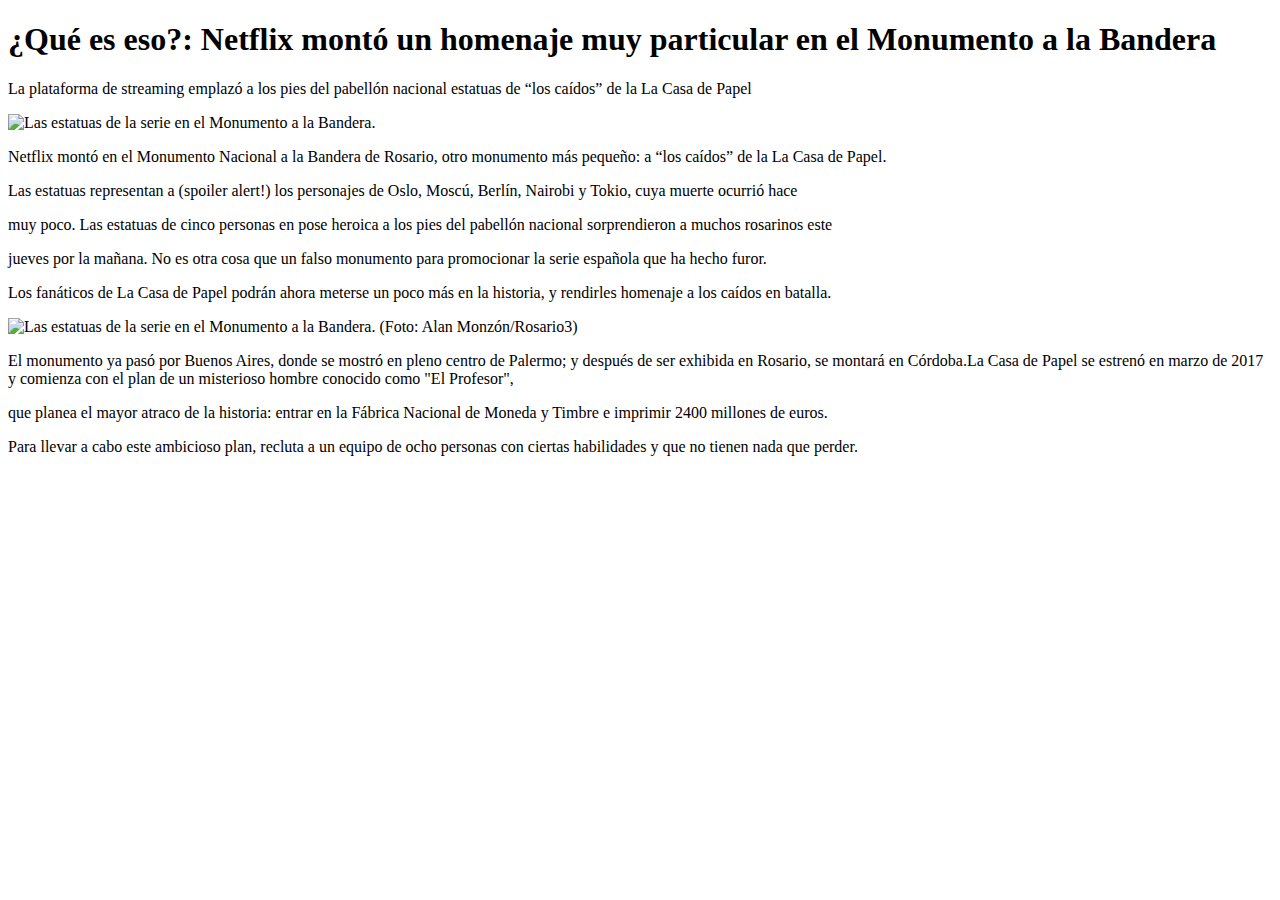
==== index.html @ da40863f "cambio nombre manuel-freijomil a index" ====
<!DOCTYPE html>
<html lang="en">
<head>
    <meta charset="UTF-8">
    <meta http-equiv="X-UA-Compatible" content="IE=edge">
    <meta name="viewport" content="width=device-width, initial-scale=1.0">
    <title>¿Qué es eso?: Netflix montó un homenaje muy particular en el Monumento a la Bandera</title>
</head>
<body>
    <h1>¿Qué es eso?: Netflix montó un homenaje muy particular en el Monumento a la Bandera</h1>
    <p>La plataforma de streaming emplazó a los pies del pabellón nacional estatuas de “los caídos” de la La Casa de Papel</p>
    <img src="https://www.rosario3.com/__export/1631798355107/sites/rosario3/img/2021/09/16/16092021-img_8152.jpg_1756841869.jpg" alt="Las estatuas de la serie en el Monumento a la Bandera." width="1000" height="800">
    <p>Netflix montó en el Monumento Nacional a la Bandera de Rosario, otro monumento más pequeño: a “los caídos” de la La Casa de Papel. 
    <p> Las estatuas representan a (spoiler alert!) los personajes de Oslo, Moscú, Berlín, Nairobi y Tokio, cuya muerte ocurrió hace </p>
    <p> muy poco. Las estatuas de cinco personas en pose heroica a los pies del pabellón nacional sorprendieron a muchos rosarinos este </p> 
    <p> jueves por la mañana. No es otra cosa que un falso monumento para promocionar la serie española que ha hecho furor. </p>
    <p> Los fanáticos de La Casa de Papel podrán ahora meterse un poco más en la historia, y rendirles homenaje a los caídos en batalla. </p>

    <img src="https://www.rosario3.com/export/sites/rosario3/img/2021/09/16/16092021-img_8108.jpg_344325628.jpg" alt="Las estatuas de la serie en el Monumento a la Bandera. (Foto: Alan Monzón/Rosario3)" width="1000" height="800">

    <p>El monumento ya pasó por Buenos Aires, donde se mostró en pleno centro de Palermo; y después de ser exhibida en Rosario, se montará en Córdoba.La Casa de Papel se estrenó en marzo de 2017 y comienza con el plan de un misterioso hombre conocido como "El Profesor", </p>
    <p> que planea el mayor atraco de la historia: entrar en la Fábrica Nacional de Moneda y Timbre e imprimir 2400 millones de euros.</p>
    <p> Para llevar a cabo este ambicioso plan, recluta a un equipo de ocho personas con ciertas habilidades y que no tienen nada que perder.</p>

</body>
</html>
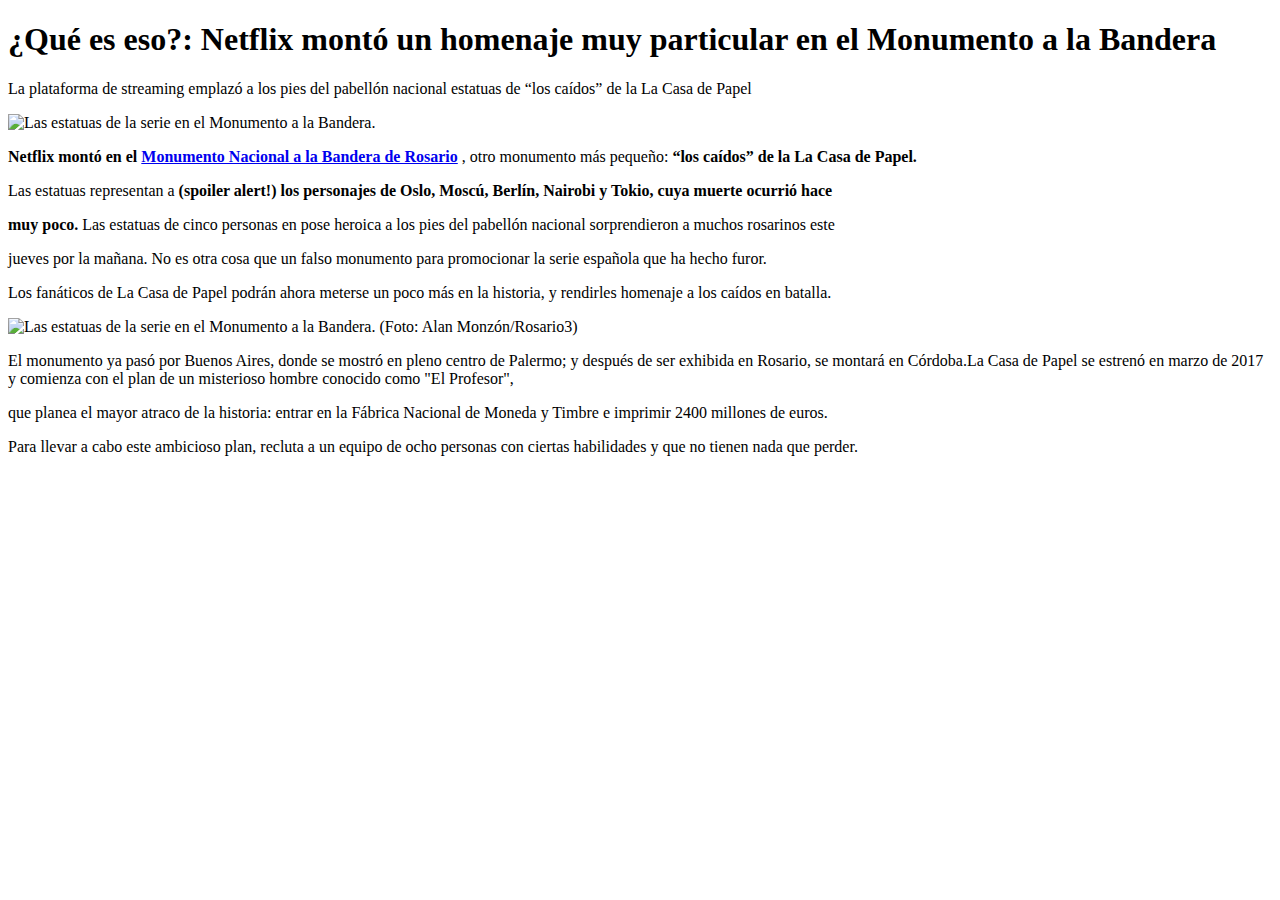
==== commit d0a87ccf: "practicando con video de html en archivo manuel freijomil" ====
--- a/index.html
+++ b/index.html
@@ -10,9 +10,10 @@
     <h1>¿Qué es eso?: Netflix montó un homenaje muy particular en el Monumento a la Bandera</h1>
     <p>La plataforma de streaming emplazó a los pies del pabellón nacional estatuas de “los caídos” de la La Casa de Papel</p>
     <img src="https://www.rosario3.com/__export/1631798355107/sites/rosario3/img/2021/09/16/16092021-img_8152.jpg_1756841869.jpg" alt="Las estatuas de la serie en el Monumento a la Bandera." width="1000" height="800">
-    <p>Netflix montó en el Monumento Nacional a la Bandera de Rosario, otro monumento más pequeño: a “los caídos” de la La Casa de Papel. 
-    <p> Las estatuas representan a (spoiler alert!) los personajes de Oslo, Moscú, Berlín, Nairobi y Tokio, cuya muerte ocurrió hace </p>
-    <p> muy poco. Las estatuas de cinco personas en pose heroica a los pies del pabellón nacional sorprendieron a muchos rosarinos este </p> 
+    <p><strong> Netflix montó en el <a href="https://www.google.com/maps/dir//monumento+nacional+a+la+bandera/data=!4m6!4m5!1m1!4e2!1m2!1m1!1s0x95b7ab1dc9b6d36f:0x97b9e9584d94d851?sa=X&ved=2ahUKEwiatLez_oXzAhUSqJUCHdRgAOEQ9Rd6BAh6EAQ" target="_blank">Monumento Nacional a la Bandera de Rosario</a>
+    </strong>, otro monumento más pequeño: <strong> “los caídos” de la La Casa de Papel.</strong> 
+    <p> Las estatuas representan a <strong> (spoiler alert!) los personajes de Oslo, Moscú, Berlín, Nairobi y Tokio, cuya muerte ocurrió hace </p>
+    <p> muy poco.</strong> Las estatuas de cinco personas en pose heroica a los pies del pabellón nacional sorprendieron a muchos rosarinos este </p> 
     <p> jueves por la mañana. No es otra cosa que un falso monumento para promocionar la serie española que ha hecho furor. </p>
     <p> Los fanáticos de La Casa de Papel podrán ahora meterse un poco más en la historia, y rendirles homenaje a los caídos en batalla. </p>
 
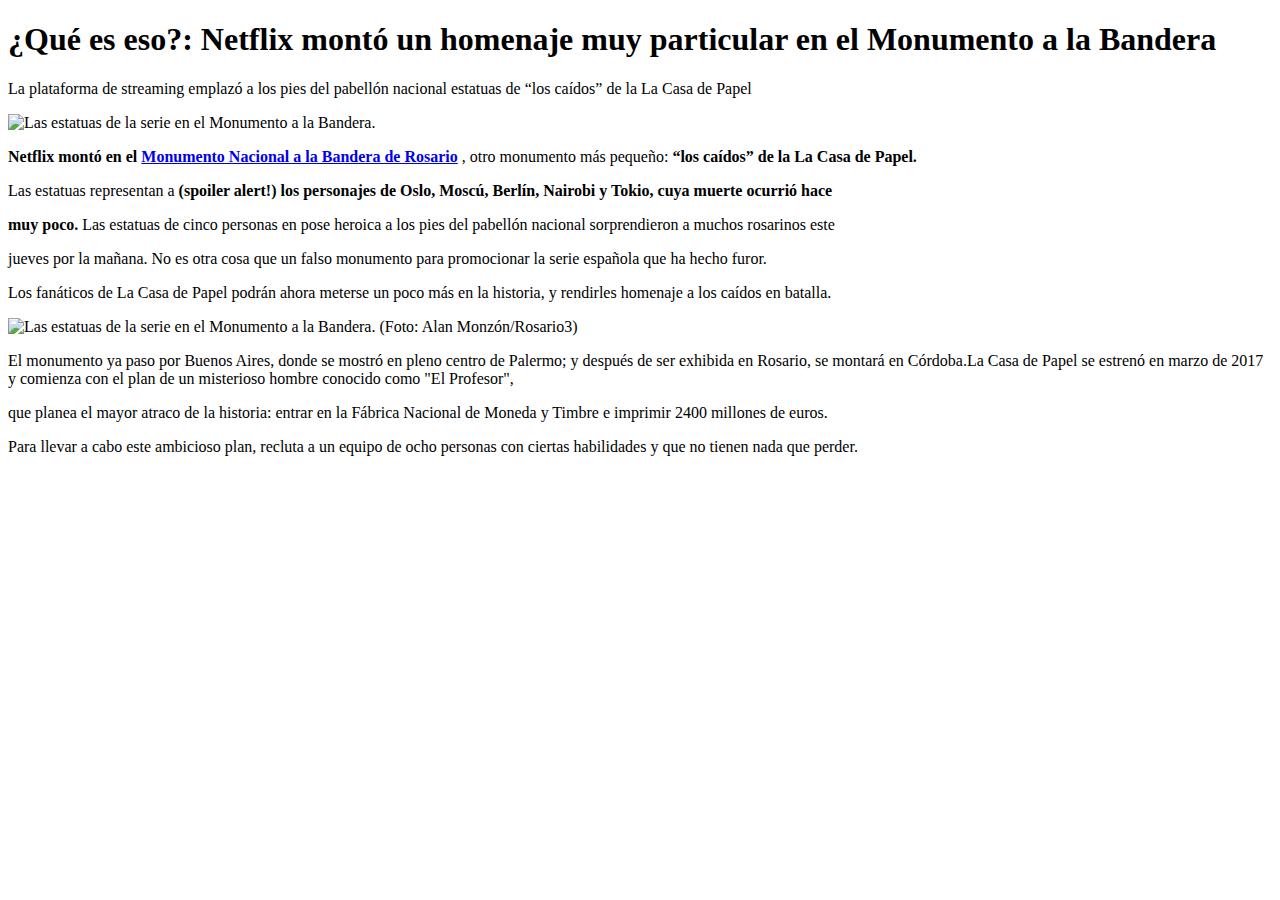
==== commit 92b75131: "avance" ====
--- a/index.html
+++ b/index.html
@@ -19,7 +19,7 @@
 
     <img src="https://www.rosario3.com/export/sites/rosario3/img/2021/09/16/16092021-img_8108.jpg_344325628.jpg" alt="Las estatuas de la serie en el Monumento a la Bandera. (Foto: Alan Monzón/Rosario3)" width="1000" height="800">
 
-    <p>El monumento ya pasó por Buenos Aires, donde se mostró en pleno centro de Palermo; y después de ser exhibida en Rosario, se montará en Córdoba.La Casa de Papel se estrenó en marzo de 2017 y comienza con el plan de un misterioso hombre conocido como "El Profesor", </p>
+    <p>El monumento ya paso por Buenos Aires, donde se mostró en pleno centro de Palermo; y después de ser exhibida en Rosario, se montará en Córdoba.La Casa de Papel se estrenó en marzo de 2017 y comienza con el plan de un misterioso hombre conocido como "El Profesor", </p>
     <p> que planea el mayor atraco de la historia: entrar en la Fábrica Nacional de Moneda y Timbre e imprimir 2400 millones de euros.</p>
     <p> Para llevar a cabo este ambicioso plan, recluta a un equipo de ocho personas con ciertas habilidades y que no tienen nada que perder.</p>
 
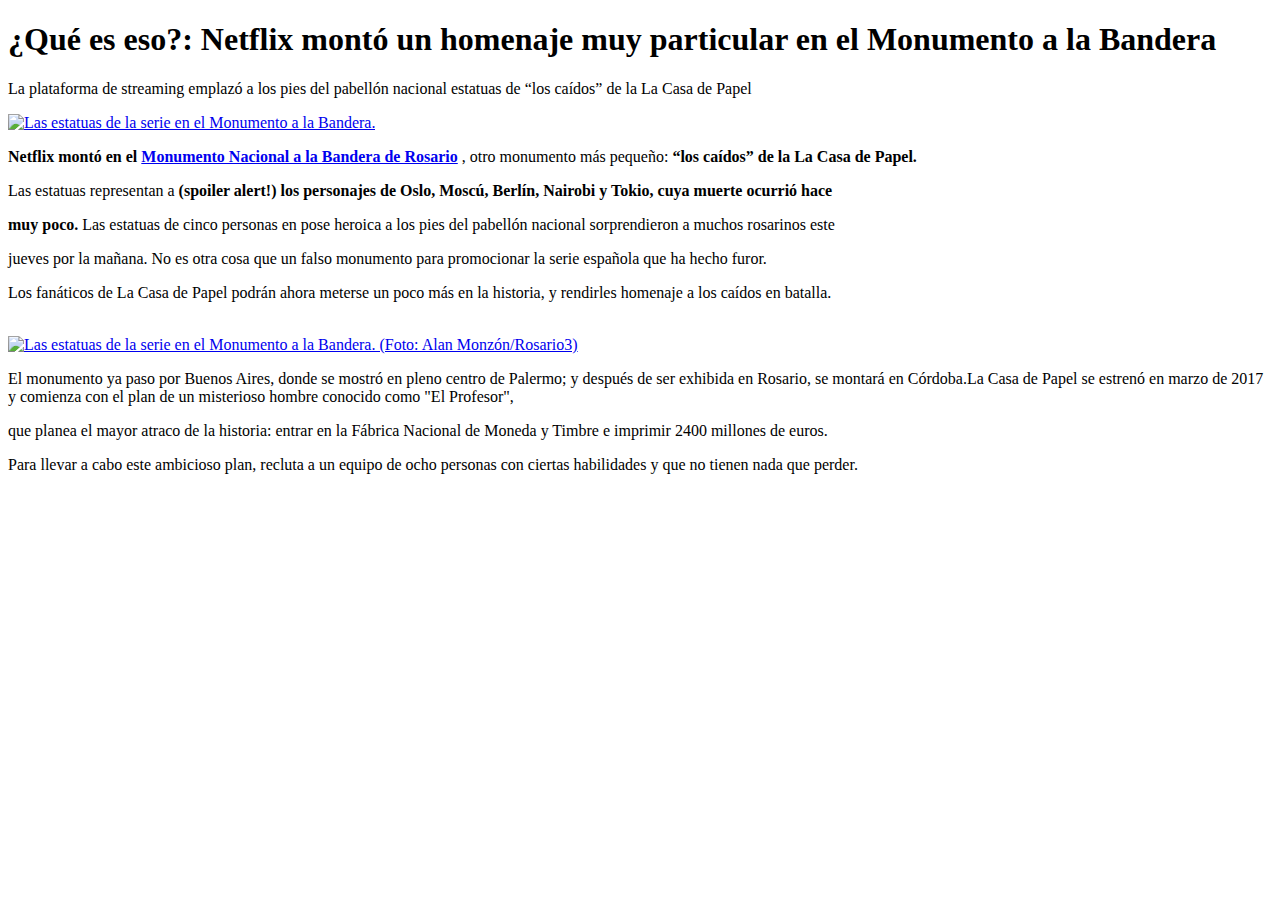
==== commit 78d3d657: "agrege href y br para separar" ====
--- a/index.html
+++ b/index.html
@@ -9,16 +9,22 @@
 <body>
     <h1>¿Qué es eso?: Netflix montó un homenaje muy particular en el Monumento a la Bandera</h1>
     <p>La plataforma de streaming emplazó a los pies del pabellón nacional estatuas de “los caídos” de la La Casa de Papel</p>
-    <img src="https://www.rosario3.com/__export/1631798355107/sites/rosario3/img/2021/09/16/16092021-img_8152.jpg_1756841869.jpg" alt="Las estatuas de la serie en el Monumento a la Bandera." width="1000" height="800">
-    <p><strong> Netflix montó en el <a href="https://www.google.com/maps/dir//monumento+nacional+a+la+bandera/data=!4m6!4m5!1m1!4e2!1m2!1m1!1s0x95b7ab1dc9b6d36f:0x97b9e9584d94d851?sa=X&ved=2ahUKEwiatLez_oXzAhUSqJUCHdRgAOEQ9Rd6BAh6EAQ" target="_blank">Monumento Nacional a la Bandera de Rosario</a>
+    <a href="https://www.rosario3.com/__export/1631798355107/sites/rosario3/img/2021/09/16/16092021-img_8152.jpg_1756841869.jpg">    
+        <img src="https://www.rosario3.com/__export/1631798355107/sites/rosario3/img/2021/09/16/16092021-img_8152.jpg_1756841869.jpg" alt="Las estatuas de la serie en el Monumento a la Bandera." width="1000" height="800">
+    </a>
+    <br>
+        <p><strong> Netflix montó en el <a href="https://www.google.com/maps/dir//monumento+nacional+a+la+bandera/data=!4m6!4m5!1m1!4e2!1m2!1m1!1s0x95b7ab1dc9b6d36f:0x97b9e9584d94d851?sa=X&ved=2ahUKEwiatLez_oXzAhUSqJUCHdRgAOEQ9Rd6BAh6EAQ" target="_blank">Monumento Nacional a la Bandera de Rosario</a>
     </strong>, otro monumento más pequeño: <strong> “los caídos” de la La Casa de Papel.</strong> 
     <p> Las estatuas representan a <strong> (spoiler alert!) los personajes de Oslo, Moscú, Berlín, Nairobi y Tokio, cuya muerte ocurrió hace </p>
     <p> muy poco.</strong> Las estatuas de cinco personas en pose heroica a los pies del pabellón nacional sorprendieron a muchos rosarinos este </p> 
     <p> jueves por la mañana. No es otra cosa que un falso monumento para promocionar la serie española que ha hecho furor. </p>
     <p> Los fanáticos de La Casa de Papel podrán ahora meterse un poco más en la historia, y rendirles homenaje a los caídos en batalla. </p>
 
-    <img src="https://www.rosario3.com/export/sites/rosario3/img/2021/09/16/16092021-img_8108.jpg_344325628.jpg" alt="Las estatuas de la serie en el Monumento a la Bandera. (Foto: Alan Monzón/Rosario3)" width="1000" height="800">
-
+    <br>
+    <a href="https://www.rosario3.com/export/sites/rosario3/img/2021/09/16/16092021-img_8108.jpg_344325628.jpg">
+        <img src="https://www.rosario3.com/export/sites/rosario3/img/2021/09/16/16092021-img_8108.jpg_344325628.jpg" alt="Las estatuas de la serie en el Monumento a la Bandera. (Foto: Alan Monzón/Rosario3)" width="1000" height="800">
+    </a>
+    <br>
     <p>El monumento ya paso por Buenos Aires, donde se mostró en pleno centro de Palermo; y después de ser exhibida en Rosario, se montará en Córdoba.La Casa de Papel se estrenó en marzo de 2017 y comienza con el plan de un misterioso hombre conocido como "El Profesor", </p>
     <p> que planea el mayor atraco de la historia: entrar en la Fábrica Nacional de Moneda y Timbre e imprimir 2400 millones de euros.</p>
     <p> Para llevar a cabo este ambicioso plan, recluta a un equipo de ocho personas con ciertas habilidades y que no tienen nada que perder.</p>
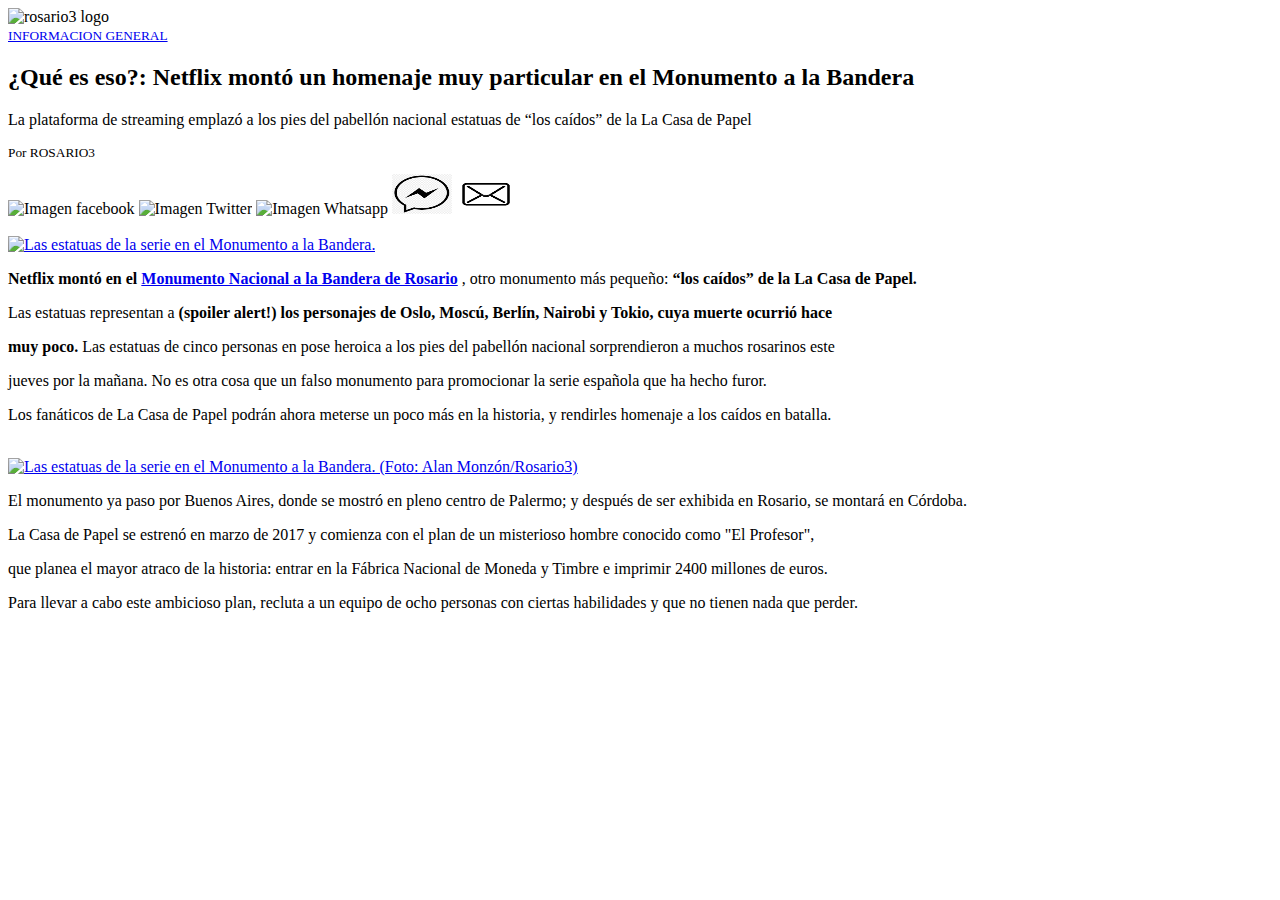
==== commit ac826aa4: "logo rosario3" ====
--- a/index.html
+++ b/index.html
@@ -7,27 +7,50 @@
     <title>¿Qué es eso?: Netflix montó un homenaje muy particular en el Monumento a la Bandera</title>
 </head>
 <body>
-    <h1>¿Qué es eso?: Netflix montó un homenaje muy particular en el Monumento a la Bandera</h1>
-    <p>La plataforma de streaming emplazó a los pies del pabellón nacional estatuas de “los caídos” de la La Casa de Papel</p>
-    <a href="https://www.rosario3.com/__export/1631798355107/sites/rosario3/img/2021/09/16/16092021-img_8152.jpg_1756841869.jpg">    
-        <img src="https://www.rosario3.com/__export/1631798355107/sites/rosario3/img/2021/09/16/16092021-img_8152.jpg_1756841869.jpg" alt="Las estatuas de la serie en el Monumento a la Bandera." width="1000" height="800">
-    </a>
-    <br>
-        <p><strong> Netflix montó en el <a href="https://www.google.com/maps/dir//monumento+nacional+a+la+bandera/data=!4m6!4m5!1m1!4e2!1m2!1m1!1s0x95b7ab1dc9b6d36f:0x97b9e9584d94d851?sa=X&ved=2ahUKEwiatLez_oXzAhUSqJUCHdRgAOEQ9Rd6BAh6EAQ" target="_blank">Monumento Nacional a la Bandera de Rosario</a>
-    </strong>, otro monumento más pequeño: <strong> “los caídos” de la La Casa de Papel.</strong> 
-    <p> Las estatuas representan a <strong> (spoiler alert!) los personajes de Oslo, Moscú, Berlín, Nairobi y Tokio, cuya muerte ocurrió hace </p>
-    <p> muy poco.</strong> Las estatuas de cinco personas en pose heroica a los pies del pabellón nacional sorprendieron a muchos rosarinos este </p> 
-    <p> jueves por la mañana. No es otra cosa que un falso monumento para promocionar la serie española que ha hecho furor. </p>
-    <p> Los fanáticos de La Casa de Papel podrán ahora meterse un poco más en la historia, y rendirles homenaje a los caídos en batalla. </p>
+    <header>
+        <img src="https://www.rosario3.com/__export/1559661968129/sites/rosario3/arte/v2/r3-logo.svg" alt="rosario3 logo" width="200" height="150">
+    </header>
+    <section>
+        <article>
+            <a href="https://www.rosario3.com/seccion/informacion-general">
+            <small>INFORMACION GENERAL</small></a>
+            <h2>¿Qué es eso?: Netflix montó un homenaje muy particular en el Monumento a la Bandera</h1>
+            <p>La plataforma de streaming emplazó a los pies del pabellón nacional estatuas de “los caídos” de la La Casa de Papel</p>
+            <small><p>Por ROSARIO3</p></small>
+            <img src="https://w7.pngwing.com/pngs/624/811/png-transparent-computer-icons-facebook-social-media-f-logo-cross-brand.png"alt=" Imagen facebook" width="60" height="40">
+            <img src="https://img1.freepng.es/20180425/uww/kisspng-public-computer-icons-social-media-twitter-bird-5ae11e7ff0d3b3.7428055815247028479864.jpg" alt="Imagen Twitter" width="60" height="40">
+            <img src="http://assets.stickpng.com/images/5a4e2ef62da5ad73df7efe6e.png" alt="Imagen Whatsapp" width="60" height="40">
+            <img src="[data-uri]"
+            alt="Imagen Messenger" width="60" height="40">
+            <img src="[data-uri]"
+            alt="Imagen Mail" width="60" height="40">
+            <br>
+            <br>
+            <a href="https://www.rosario3.com/__export/1631798355107/sites/rosario3/img/2021/09/16/16092021-img_8152.jpg_1756841869.jpg">    
+            <img src="https://www.rosario3.com/__export/1631798355107/sites/rosario3/img/2021/09/16/16092021-img_8152.jpg_1756841869.jpg" alt="Las estatuas de la serie en el Monumento a la Bandera." width="800" height="450">
+            </a>
+            <br>
+                <p><strong> Netflix montó en el <a href="https://www.google.com/maps/dir//monumento+nacional+a+la+bandera/data=!4m6!4m5!1m1!4e2!1m2!1m1!1s0x95b7ab1dc9b6d36f:0x97b9e9584d94d851?sa=X&ved=2ahUKEwiatLez_oXzAhUSqJUCHdRgAOEQ9Rd6BAh6EAQ" target="_blank">Monumento Nacional a la Bandera de Rosario</a>
+            </strong>, otro monumento más pequeño: <strong> “los caídos” de la La Casa de Papel.</strong> 
+            <p> Las estatuas representan a <strong> (spoiler alert!) los personajes de Oslo, Moscú, Berlín, Nairobi y Tokio, cuya muerte ocurrió hace </p>
+            <p> muy poco.</strong> Las estatuas de cinco personas en pose heroica a los pies del pabellón nacional sorprendieron a muchos rosarinos este </p> 
+            <p> jueves por la mañana. No es otra cosa que un falso monumento para promocionar la serie española que ha hecho furor. </p>
+            <p> Los fanáticos de La Casa de Papel podrán ahora meterse un poco más en la historia, y rendirles homenaje a los caídos en batalla. </p>
 
-    <br>
-    <a href="https://www.rosario3.com/export/sites/rosario3/img/2021/09/16/16092021-img_8108.jpg_344325628.jpg">
-        <img src="https://www.rosario3.com/export/sites/rosario3/img/2021/09/16/16092021-img_8108.jpg_344325628.jpg" alt="Las estatuas de la serie en el Monumento a la Bandera. (Foto: Alan Monzón/Rosario3)" width="1000" height="800">
-    </a>
-    <br>
-    <p>El monumento ya paso por Buenos Aires, donde se mostró en pleno centro de Palermo; y después de ser exhibida en Rosario, se montará en Córdoba.La Casa de Papel se estrenó en marzo de 2017 y comienza con el plan de un misterioso hombre conocido como "El Profesor", </p>
-    <p> que planea el mayor atraco de la historia: entrar en la Fábrica Nacional de Moneda y Timbre e imprimir 2400 millones de euros.</p>
-    <p> Para llevar a cabo este ambicioso plan, recluta a un equipo de ocho personas con ciertas habilidades y que no tienen nada que perder.</p>
+            <br>
+            <a href="https://www.rosario3.com/export/sites/rosario3/img/2021/09/16/16092021-img_8108.jpg_344325628.jpg">
+                <img src="https://www.rosario3.com/export/sites/rosario3/img/2021/09/16/16092021-img_8108.jpg_344325628.jpg" alt="Las estatuas de la serie en el Monumento a la Bandera. (Foto: Alan Monzón/Rosario3)" width="800" height="450">
+            </a>
+            <br>
+            <p>El monumento ya paso por Buenos Aires, donde se mostró en pleno centro de Palermo; y después de ser exhibida en Rosario, se montará en Córdoba.</p>
+            <p>La Casa de Papel se estrenó en marzo de 2017 y comienza con el plan de un misterioso hombre conocido como "El Profesor", </p>
+            <p> que planea el mayor atraco de la historia: entrar en la Fábrica Nacional de Moneda y Timbre e imprimir 2400 millones de euros.</p>
+            <p> Para llevar a cabo este ambicioso plan, recluta a un equipo de ocho personas con ciertas habilidades y que no tienen nada que perder.</p>
+    </article>
+    </section>
+    <footer>
 
+    
+    </footer>
 </body>
 </html>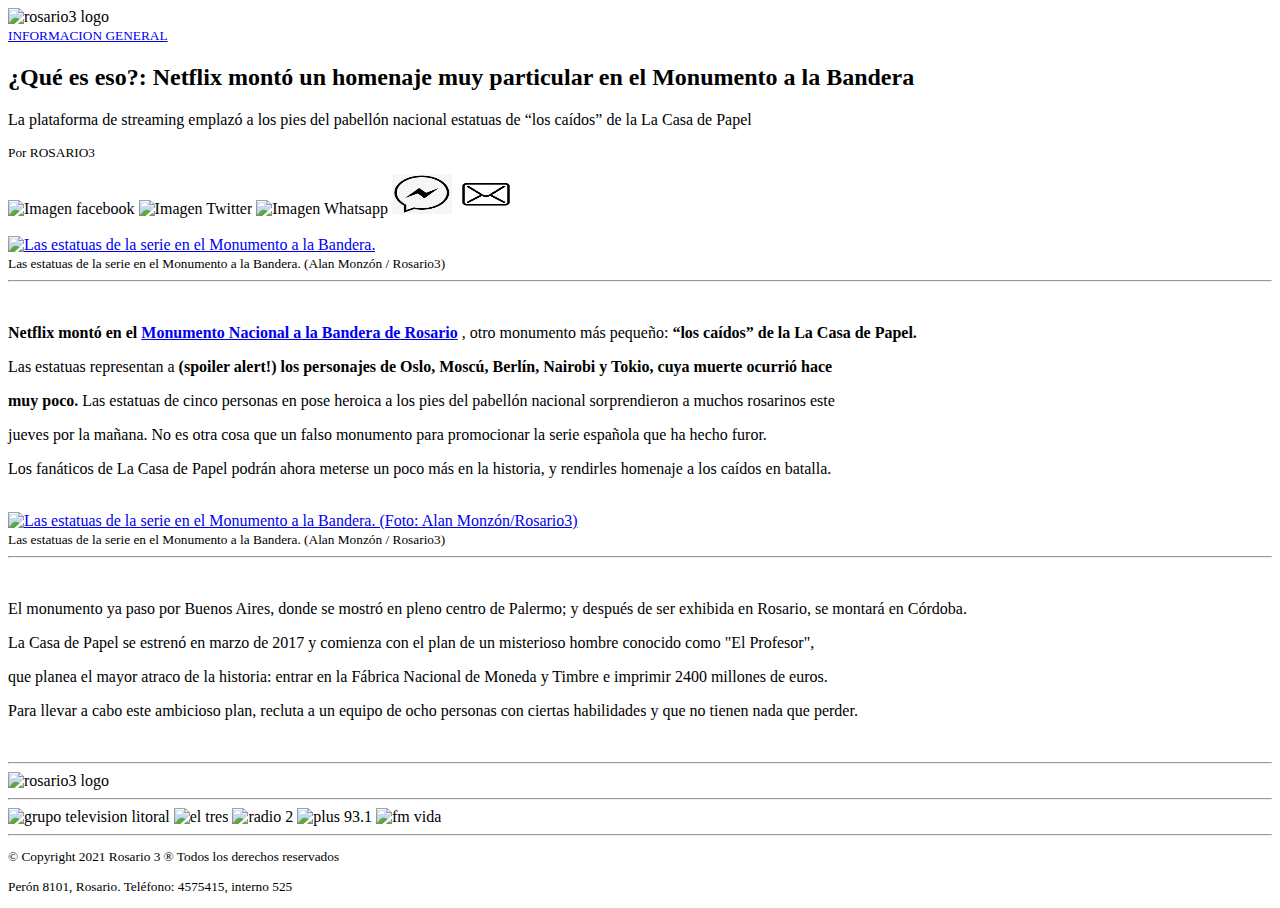
==== commit f8545805: "agregue footer" ====
--- a/index.html
+++ b/index.html
@@ -13,7 +13,8 @@
     <section>
         <article>
             <a href="https://www.rosario3.com/seccion/informacion-general">
-            <small>INFORMACION GENERAL</small></a>
+             <small>INFORMACION GENERAL</small>
+            </a>
             <h2>¿Qué es eso?: Netflix montó un homenaje muy particular en el Monumento a la Bandera</h1>
             <p>La plataforma de streaming emplazó a los pies del pabellón nacional estatuas de “los caídos” de la La Casa de Papel</p>
             <small><p>Por ROSARIO3</p></small>
@@ -30,6 +31,9 @@
             <img src="https://www.rosario3.com/__export/1631798355107/sites/rosario3/img/2021/09/16/16092021-img_8152.jpg_1756841869.jpg" alt="Las estatuas de la serie en el Monumento a la Bandera." width="800" height="450">
             </a>
             <br>
+            <small>Las estatuas de la serie en el Monumento a la Bandera. (Alan Monzón / Rosario3)</small>
+            <hr>
+            <br>
                 <p><strong> Netflix montó en el <a href="https://www.google.com/maps/dir//monumento+nacional+a+la+bandera/data=!4m6!4m5!1m1!4e2!1m2!1m1!1s0x95b7ab1dc9b6d36f:0x97b9e9584d94d851?sa=X&ved=2ahUKEwiatLez_oXzAhUSqJUCHdRgAOEQ9Rd6BAh6EAQ" target="_blank">Monumento Nacional a la Bandera de Rosario</a>
             </strong>, otro monumento más pequeño: <strong> “los caídos” de la La Casa de Papel.</strong> 
             <p> Las estatuas representan a <strong> (spoiler alert!) los personajes de Oslo, Moscú, Berlín, Nairobi y Tokio, cuya muerte ocurrió hace </p>
@@ -42,14 +46,30 @@
                 <img src="https://www.rosario3.com/export/sites/rosario3/img/2021/09/16/16092021-img_8108.jpg_344325628.jpg" alt="Las estatuas de la serie en el Monumento a la Bandera. (Foto: Alan Monzón/Rosario3)" width="800" height="450">
             </a>
             <br>
+            <small>Las estatuas de la serie en el Monumento a la Bandera. (Alan Monzón / Rosario3)</small>
+            <hr>
+            <br>
             <p>El monumento ya paso por Buenos Aires, donde se mostró en pleno centro de Palermo; y después de ser exhibida en Rosario, se montará en Córdoba.</p>
             <p>La Casa de Papel se estrenó en marzo de 2017 y comienza con el plan de un misterioso hombre conocido como "El Profesor", </p>
             <p> que planea el mayor atraco de la historia: entrar en la Fábrica Nacional de Moneda y Timbre e imprimir 2400 millones de euros.</p>
             <p> Para llevar a cabo este ambicioso plan, recluta a un equipo de ocho personas con ciertas habilidades y que no tienen nada que perder.</p>
     </article>
     </section>
+    <br>
+    <hr>
     <footer>
-
+        <img src="https://www.rosario3.com/__export/1559661968129/sites/rosario3/arte/v2/r3-logo.svg" alt="rosario3 logo" width="235" height="46.19">
+        <hr>
+        <img src="https://www.rosario3.com/__export/1555330251000/sites/rosario3/arte/v2/litoral.png" alt="grupo television litoral" width="48" height="55">
+        <img src="https://www.rosario3.com/__export/1555330251000/sites/rosario3/arte/v2/el-tres.png" alt="el tres" width="49" height="55.47">
+        <img src="https://www.rosario3.com/__export/1559745110831/sites/rosario3/arte/v2/radio2.svg" alt="radio 2" width="45" height="54.88">
+        <img src="https://www.rosario3.com/__export/1555330252000/sites/rosario3/arte/v2/fm-plus.png" alt="plus 93.1" width="91" height="50.3">
+        <img src="https://www.rosario3.com/__export/1565043546594/sites/rosario3/arte/v2/fm-vida.svg" alt="fm vida" width="93" height="50.5">
+        <hr>
+        <small> 
+            <p>© Copyright 2021 Rosario 3 ® Todos los derechos reservados</p> 
+            <p>Perón 8101, Rosario. Teléfono: 4575415, interno 525</p>
+        </small>
     
     </footer>
 </body>
